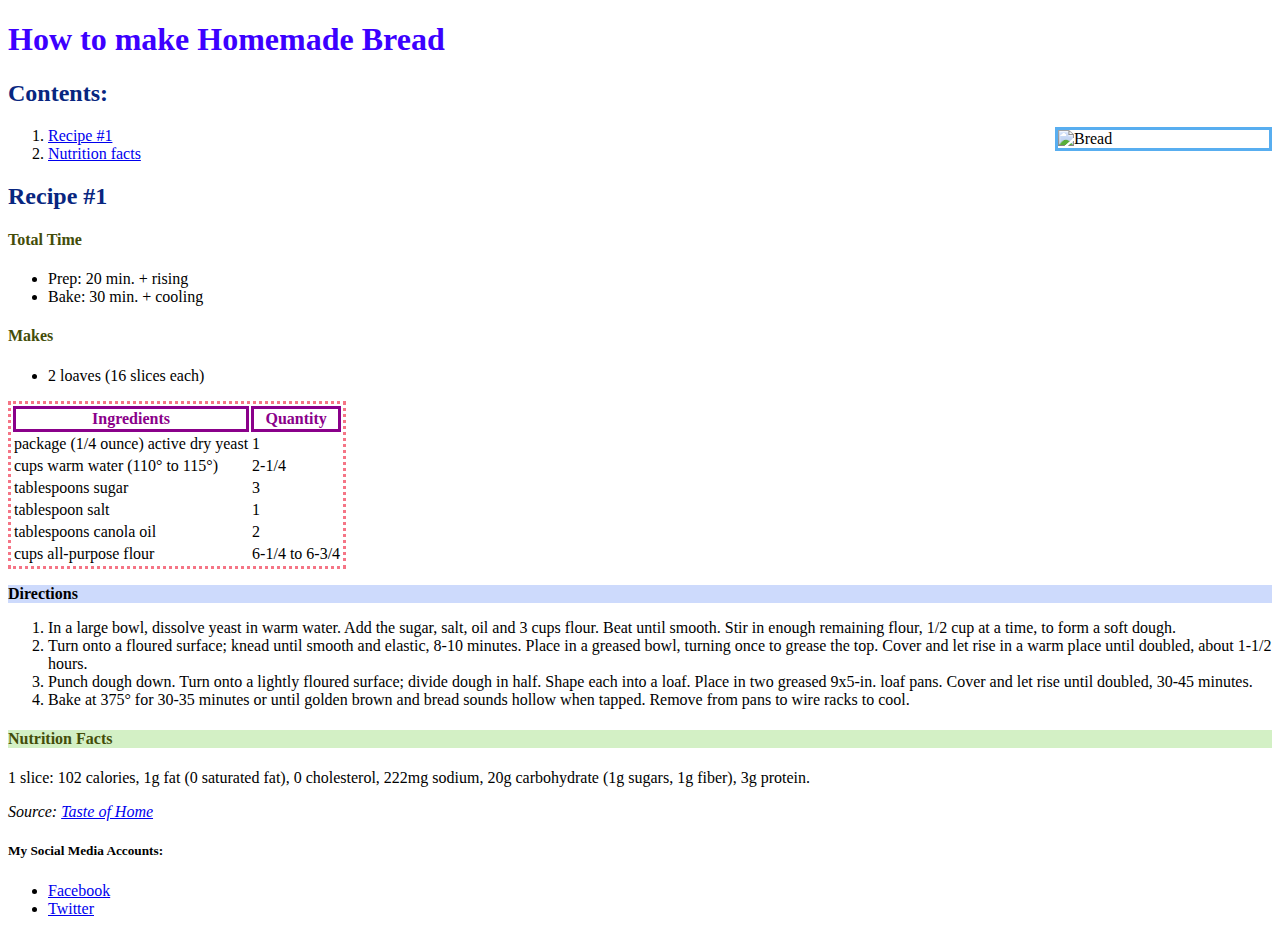
==== makebread.html @ ef25b07a "How to make Bread" ====
<!DOCTYPE html>
<html>
    <head>
        <title>How to make Homemade Bread</title>
        <meta charset="utf-8">
        <style>
        #homemade {
            color: rgb(60, 0, 255);
        }
        h2 {
            color: rgb(8, 38, 128);
        }
        h4 {
            color: rgb(67, 77, 9);
        }
        .header {
            color: rgb(138, 0, 138);
            border: solid;
        }
        body {
            background-image: url("https://upload.wikimedia.org/wikipedia/commons/0/0f/Wiki_background.jpg");
        }
        
        #nutrition-facts {
            background-color: rgb(211, 240, 197);
        }
        #direction {
            background-color: rgb(205, 218, 252);
        }
        #picture {
            border: solid;
            border-color: rgb(88, 174, 240);
        }
        #the-body {
            border: solid;
            border-color: rgb(245, 117, 134);
            border-style: dotted;
        }
        </style>
    </head>
    <body>
       
        <h1 id="homemade">How to make Homemade Bread</h1>
        
        <h2>Contents:</h2>
        <img src="https://upload.wikimedia.org/wikipedia/commons/thumb/7/71/Anadama_bread_%281%29.jpg/1200px-Anadama_bread_%281%29.jpg" alt="Bread" width="211px" align="right" id="picture">
        
        <ol>
            <li><a href="#recipe">Recipe #1</a></li>
            <li><a href="#nutrition facts">Nutrition facts</a></li>
        </ol>
        
        <h2 id="recipe">Recipe #1</h2>
        <h4>Total Time</h4>
        <ul>
            <li>Prep: 20 min. + rising</li>
            <li>Bake: 30 min. + cooling</li>
            
        </ul>
        <h4>Makes</h4>
        <ul>
            <li>2 loaves (16 slices each)</li>
        </ul>
        <table id="the-body">
            <thead>
                <tr>
                    <th class="header">Ingredients</th>
                    <th class="header">Quantity</th>
                </tr>
            </thead>
            <tbody>
            <tr>
                <td>package (1/4 ounce) active dry yeast</td>
                <td>1</td>
            </tr>
            <tr>
                <td>cups warm water (110° to 115°)
                <td>2-1/4</td>
            </tr>
            <tr>
                <td>tablespoons sugar</td>
                <td>3</td>
            </tr>
            <tr>
                <td>tablespoon salt</td>
                <td>1</td>
            </tr>
            <tr>
                <td>tablespoons canola oil</td>
                <td>2</td>
            </tr>
            <tr>
                <td>cups all-purpose flour</td>
                <td>6-1/4 to 6-3/4</td>
            </tr>
            </tbody>
        </table>
        
        <p id="direction"><strong>Directions</strong> 
</p>
<ol>
    <li>In a large bowl, dissolve yeast in warm water. Add the sugar, salt, oil and 3 cups flour. Beat until smooth. Stir in enough remaining flour, 1/2 cup at a time, to form a soft dough.</li>
    <li>Turn onto a floured surface; knead until smooth and elastic, 8-10 minutes. Place in a greased bowl, turning once to grease the top. Cover and let rise in a warm place until doubled, about 1-1/2 hours.</li>
    <li>Punch dough down. Turn onto a lightly floured surface; divide dough in half. Shape each into a loaf. Place in two greased 9x5-in. loaf pans. Cover and let rise until doubled, 30-45 minutes.</li>
    <li>Bake at 375° for 30-35 minutes or until golden brown and bread sounds hollow when tapped. Remove from pans to wire racks to cool.</li>
</ol>
<h4 id="nutrition-facts">Nutrition Facts</h4>
<p>1 slice: 102 calories, 1g fat (0 saturated fat), 0 cholesterol, 222mg sodium, 20g carbohydrate (1g sugars, 1g fiber), 3g protein.</p>
        
    <p><em>Source: <a href="https://www.tasteofhome.com/recipes/basic-homemade-bread/">Taste of Home</a></em></p>
    <h5>My Social Media Accounts:</h5>
    <ul>
    <li><a href="https://www.facebook.com/immarklegaspi" alt="Facebook">Facebook</a></li>
    <li><a href="https://twitter.com/immarklegaspi" alt="Twitter">Twitter</a></li>
    
        </ul>
    </body>
</html>
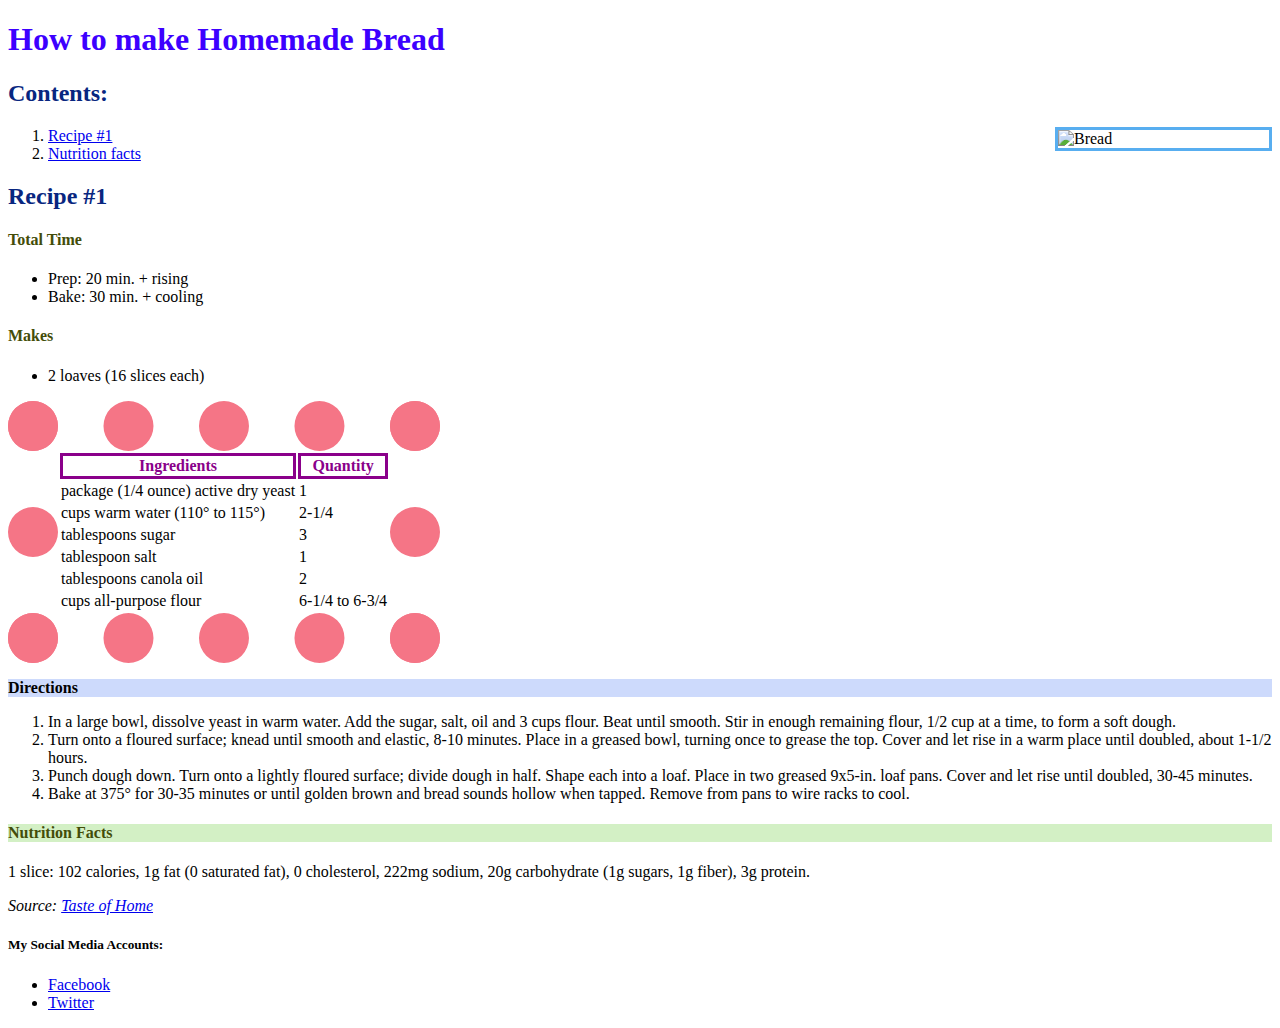
==== commit 979b3375: "Update makebread.html" ====
--- a/makebread.html
+++ b/makebread.html
@@ -3,6 +3,7 @@
     <head>
         <title>How to make Homemade Bread</title>
         <meta charset="utf-8">
+   <meta name="viewport" content="width=device-width">
         <style>
         #homemade {
             color: rgb(60, 0, 255);
@@ -35,6 +36,7 @@
             border: solid;
             border-color: rgb(245, 117, 134);
             border-style: dotted;
+            border-width: 50px;
         }
         </style>
     </head>
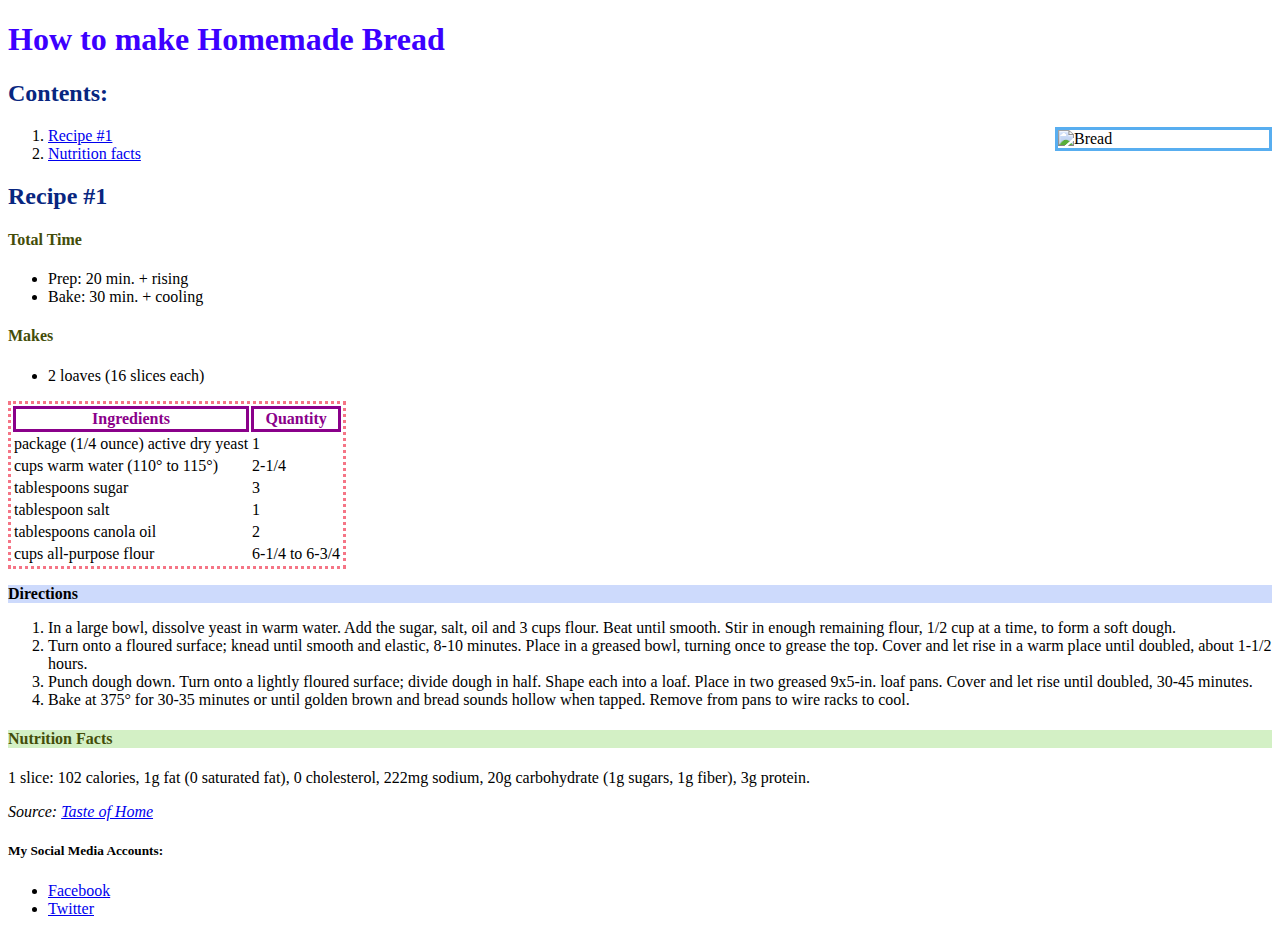
==== commit fbe69fd7: "Update makebread.html" ====
--- a/makebread.html
+++ b/makebread.html
@@ -36,7 +36,7 @@
             border: solid;
             border-color: rgb(245, 117, 134);
             border-style: dotted;
-            border-width: 50px;
+     
         }
         </style>
     </head>
